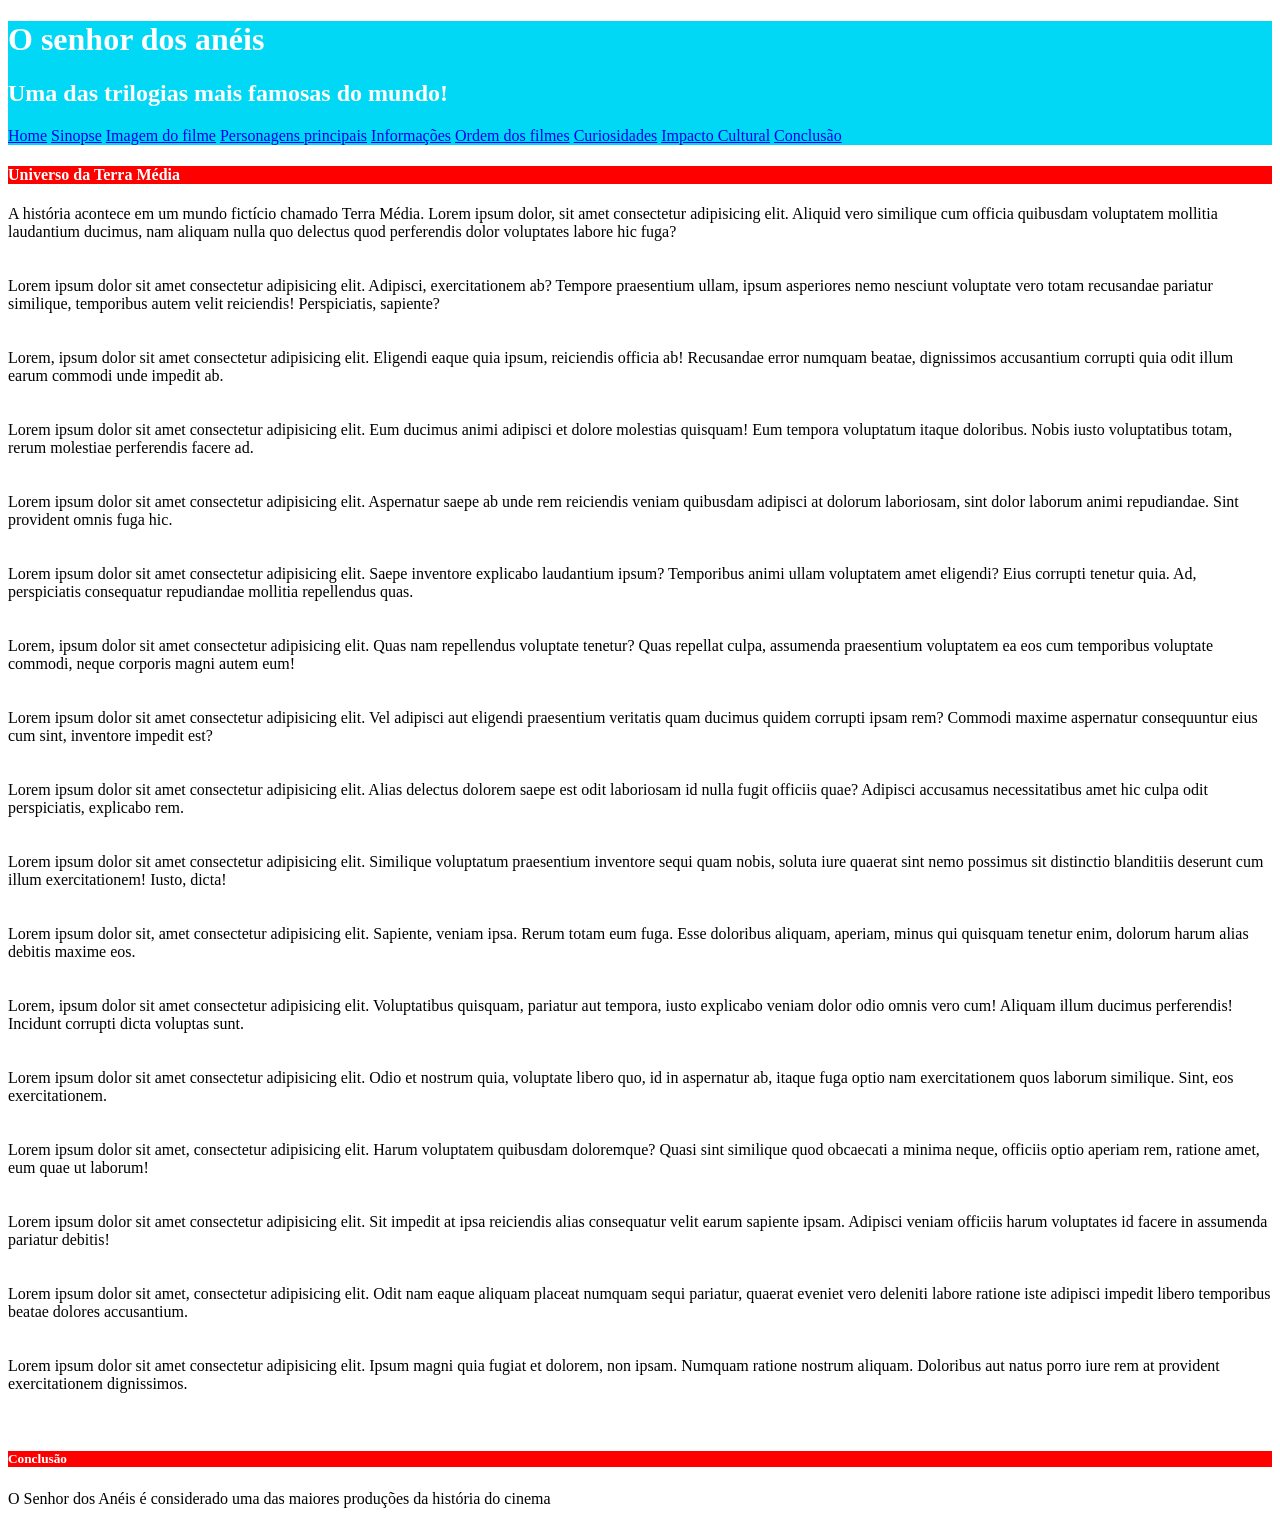
==== index.html @ c1816dfd "Commit" ====
<!DOCTYPE html>

<html>

    <head>
        <title>Filme o senhor dos anéis</title>
        <meta charset="utf8">
        <link rel="stylesheet" href="styles.css">
    </head>

    <body>
            <div id="titulo_principal">
                <h1>O senhor dos anéis</h1>
                <h2>Uma das trilogias mais famosas do mundo!</h2>
                <nav>
                   <a href="index.html">Home</a>
                   <a href="sinopse.html">Sinopse</a>
                   <a href="imagemfilme.html">Imagem do filme</a>
                   <a href="personagens.html">Personagens principais</a>
                   <a href="informacoes.html">Informações</a>
                   <a href="ordem.html">Ordem dos filmes</a>
                   <a href="curiosidades.html">Curiosidades</a>
                   <a href="impactocultural.html">Impacto Cultural</a>
                   <a href="#conclusao">Conclusão</a>
                </nav>
            </div>   

        <h4 class="titulo_secundario">Universo da Terra Média</h4>

        <p>
            A história acontece em um mundo fictício chamado Terra Média.
            Lorem ipsum dolor, sit amet consectetur adipisicing elit. Aliquid vero similique cum officia quibusdam voluptatem mollitia laudantium ducimus, nam aliquam nulla quo delectus quod perferendis dolor voluptates labore hic fuga?<br><br><br>

            Lorem ipsum dolor sit amet consectetur adipisicing elit. Adipisci, exercitationem ab? Tempore praesentium ullam, ipsum asperiores nemo nesciunt voluptate vero totam recusandae pariatur similique, temporibus autem velit reiciendis! Perspiciatis, sapiente?<br><br><br>

            Lorem, ipsum dolor sit amet consectetur adipisicing elit. Eligendi eaque quia ipsum, reiciendis officia ab! Recusandae error numquam beatae, dignissimos accusantium corrupti quia odit illum earum commodi unde impedit ab.<br><br><br>

            Lorem ipsum dolor sit amet consectetur adipisicing elit. Eum ducimus animi adipisci et dolore molestias quisquam! Eum tempora voluptatum itaque doloribus. Nobis iusto voluptatibus totam, rerum molestiae perferendis facere ad.<br><br><br>

            Lorem ipsum dolor sit amet consectetur adipisicing elit. Aspernatur saepe ab unde rem reiciendis veniam quibusdam adipisci at dolorum laboriosam, sint dolor laborum animi repudiandae. Sint provident omnis fuga hic.<br><br><br>

            Lorem ipsum dolor sit amet consectetur adipisicing elit. Saepe inventore explicabo laudantium ipsum? Temporibus animi ullam voluptatem amet eligendi? Eius corrupti tenetur quia. Ad, perspiciatis consequatur repudiandae mollitia repellendus quas.<br><br><br>

            Lorem, ipsum dolor sit amet consectetur adipisicing elit. Quas nam repellendus voluptate tenetur? Quas repellat culpa, assumenda praesentium voluptatem ea eos cum temporibus voluptate commodi, neque corporis magni autem eum!<br><br><br>

            Lorem ipsum dolor sit amet consectetur adipisicing elit. Vel adipisci aut eligendi praesentium veritatis quam ducimus quidem corrupti ipsam rem? Commodi maxime aspernatur consequuntur eius cum sint, inventore impedit est?<br><br><br>

            Lorem ipsum dolor sit amet consectetur adipisicing elit. Alias delectus dolorem saepe est odit laboriosam id nulla fugit officiis quae? Adipisci accusamus necessitatibus amet hic culpa odit perspiciatis, explicabo rem.<br><br><br>

            Lorem ipsum dolor sit amet consectetur adipisicing elit. Similique voluptatum praesentium inventore sequi quam nobis, soluta iure quaerat sint nemo possimus sit distinctio blanditiis deserunt cum illum exercitationem! Iusto, dicta!<br><br><br>

            Lorem ipsum dolor sit, amet consectetur adipisicing elit. Sapiente, veniam ipsa. Rerum totam eum fuga. Esse doloribus aliquam, aperiam, minus qui quisquam tenetur enim, dolorum harum alias debitis maxime eos.<br><br><br>

            Lorem, ipsum dolor sit amet consectetur adipisicing elit. Voluptatibus quisquam, pariatur aut tempora, iusto explicabo veniam dolor odio omnis vero cum! Aliquam illum ducimus perferendis! Incidunt corrupti dicta voluptas sunt.<br><br><br>

            Lorem ipsum dolor sit amet consectetur adipisicing elit. Odio et nostrum quia, voluptate libero quo, id in aspernatur ab, itaque fuga optio nam exercitationem quos laborum similique. Sint, eos exercitationem.<br><br><br>

            Lorem ipsum dolor sit amet, consectetur adipisicing elit. Harum voluptatem quibusdam doloremque? Quasi sint similique quod obcaecati a minima neque, officiis optio aperiam rem, ratione amet, eum quae ut laborum!<br><br><br>

            Lorem ipsum dolor sit amet consectetur adipisicing elit. Sit impedit at ipsa reiciendis alias consequatur velit earum sapiente ipsam. Adipisci veniam officiis harum voluptates id facere in assumenda pariatur debitis!<br><br><br>

            Lorem ipsum dolor sit amet, consectetur adipisicing elit. Odit nam eaque aliquam placeat numquam sequi pariatur, quaerat eveniet vero deleniti labore ratione iste adipisci impedit libero temporibus beatae dolores accusantium.<br><br><br>

            Lorem ipsum dolor sit amet consectetur adipisicing elit. Ipsum magni quia fugiat et dolorem, non ipsam. Numquam ratione nostrum aliquam. Doloribus aut natus porro iure rem at provident exercitationem dignissimos.<br><br><br>
        </p>

    <div id="conclusao">

        <h5 class="titulo_secundario">Conclusão</h5>

        <p>
            O Senhor dos Anéis é considerado uma das maiores produções da história do cinema
        </p>


    </div>
        
    </body>
    
</html>
---- styles.css ----
#titulo_principal{
                background-color: #00d8f5;
                color: white;
            }

            .titulo_secundario{
                background-color: #ff0000;
                color: white;
            }
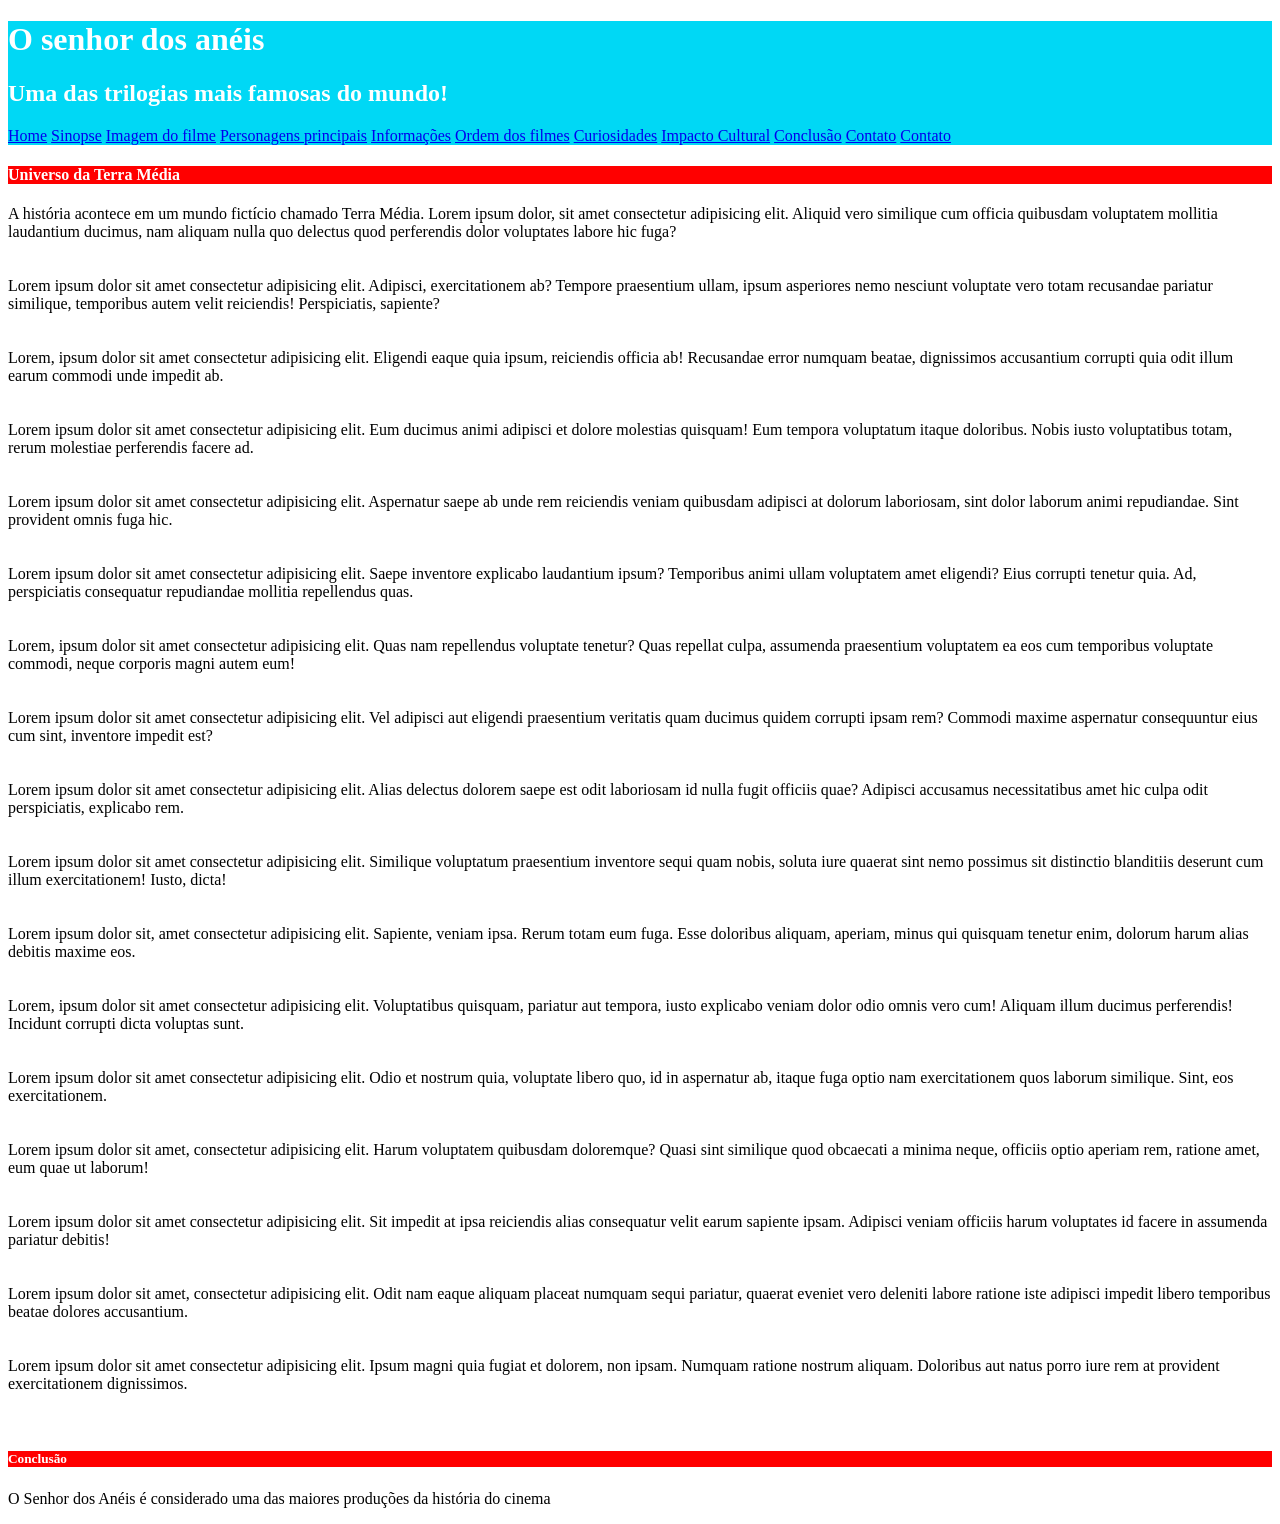
==== commit e0dc3691: "buceta" ====
--- a/index.html
+++ b/index.html
@@ -22,6 +22,8 @@
                    <a href="curiosidades.html">Curiosidades</a>
                    <a href="impactocultural.html">Impacto Cultural</a>
                    <a href="#conclusao">Conclusão</a>
+                   <a href="contato.html">Contato</a>
+                    <a href="contato.html">Contato</a>
                 </nav>
             </div>   
 
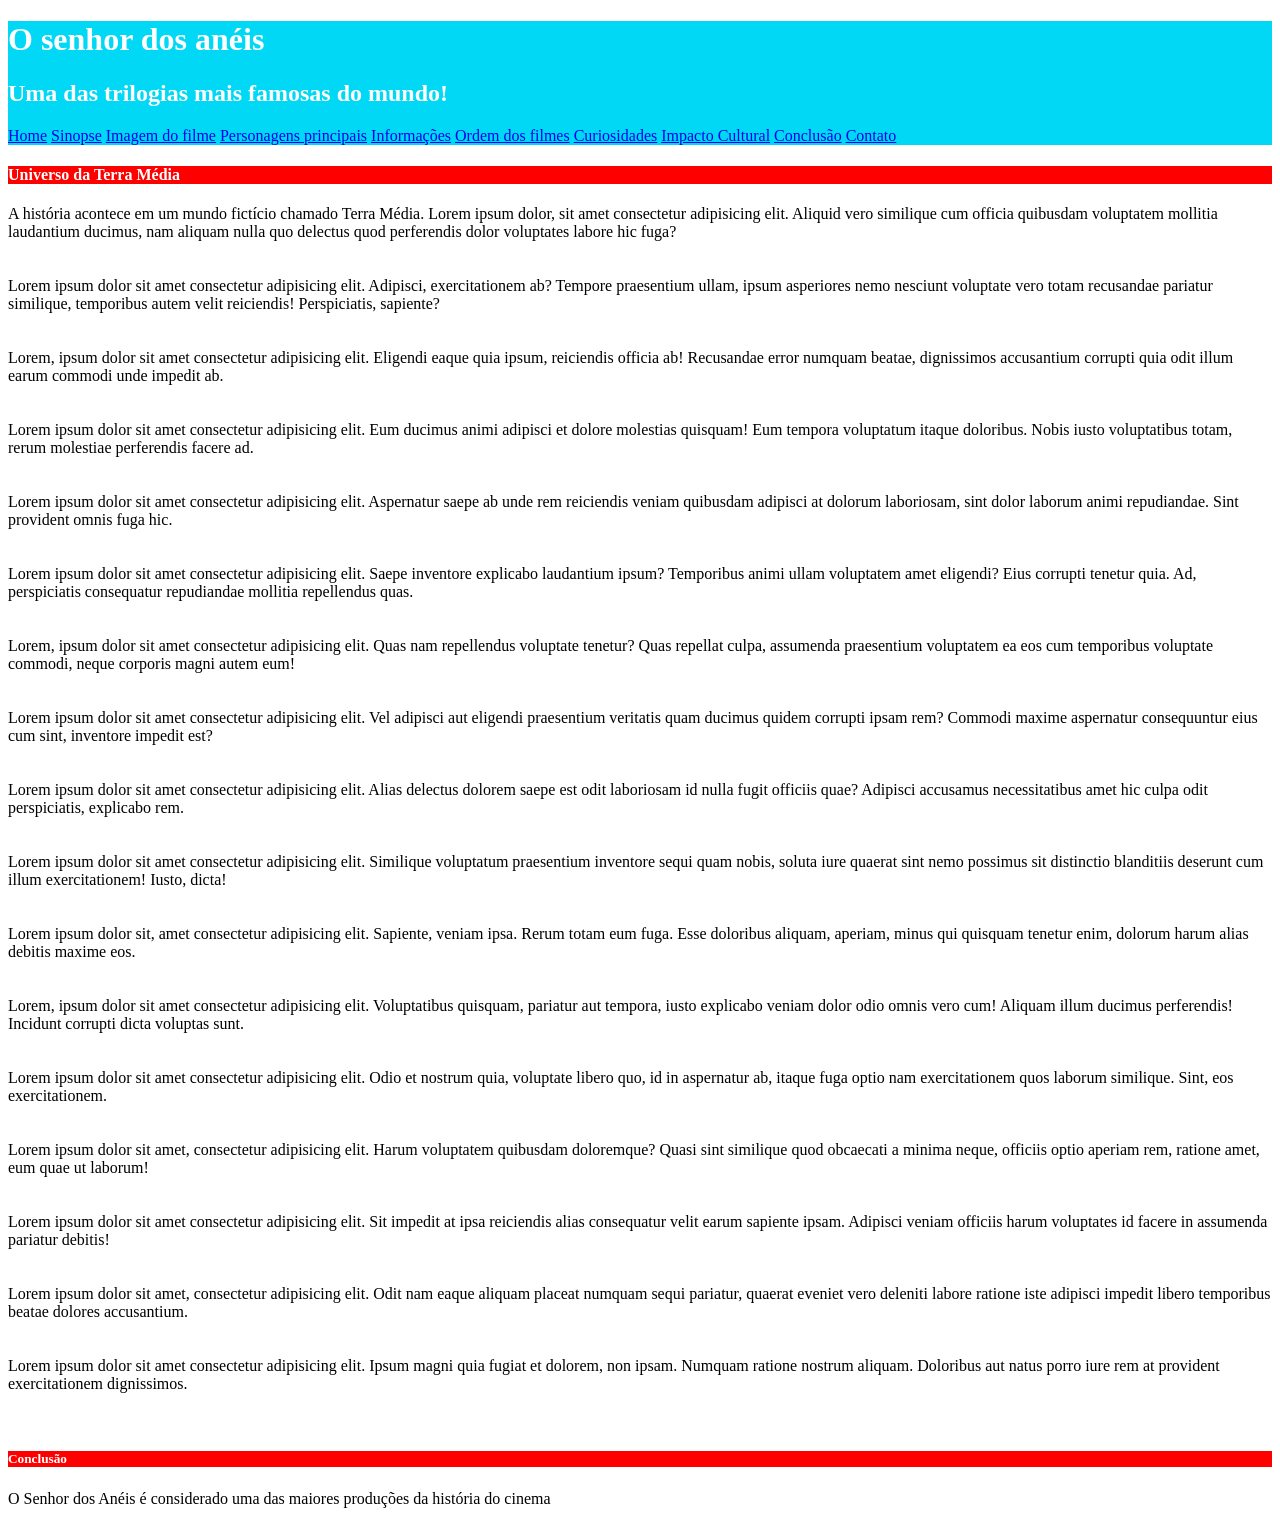
==== commit 0f60bace: "Novos inputs, adição de vídeos e datalist" ====
--- a/index.html
+++ b/index.html
@@ -23,7 +23,6 @@
                    <a href="impactocultural.html">Impacto Cultural</a>
                    <a href="#conclusao">Conclusão</a>
                    <a href="contato.html">Contato</a>
-                    <a href="contato.html">Contato</a>
                 </nav>
             </div>   
 
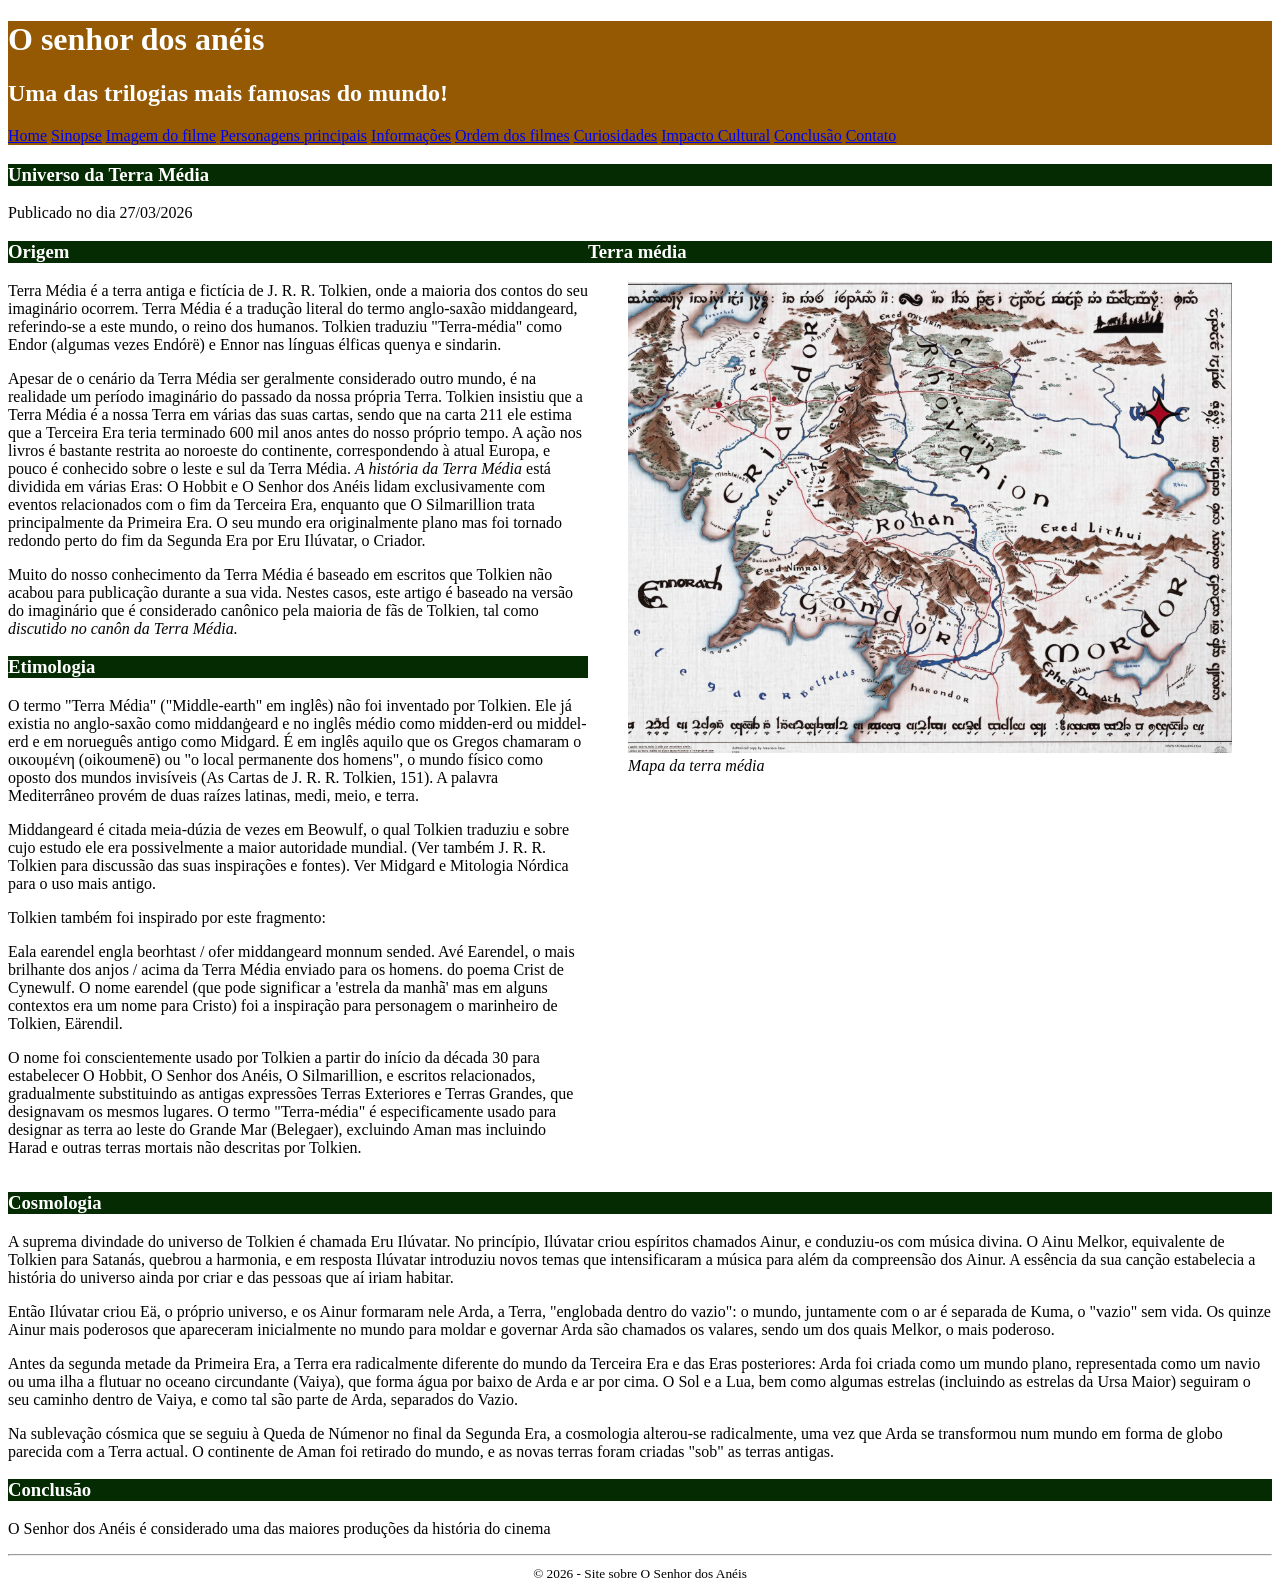
==== commit be609789: "Article, section, icon e etc" ====
--- a/index.html
+++ b/index.html
@@ -5,11 +5,11 @@
     <head>
         <title>Filme o senhor dos anéis</title>
         <meta charset="utf8">
-        <link rel="stylesheet" href="styles.css">
+        <link rel="stylesheet" href="styles.css" type="text/css">
+        <link rel="icon" type="image/x-icon" href="espada.ico">
     </head>
-
     <body>
-            <div id="titulo_principal">
+            <header id="titulo_principal">
                 <h1>O senhor dos anéis</h1>
                 <h2>Uma das trilogias mais famosas do mundo!</h2>
                 <nav>
@@ -24,58 +24,123 @@
                    <a href="#conclusao">Conclusão</a>
                    <a href="contato.html">Contato</a>
                 </nav>
-            </div>   
+            </header>   
+            <main>
+                <header>
+                    <h3 class="titulo_secundario">Universo da Terra Média</h3>
+                    <span>Publicado no dia 27/03/2026</span>
+                </header>
+    
+                <div id="layout">
+                    <article>
+                        <section>
+                            <h3 class="titulo_secundario">Origem</h3>
+                            <p>Terra Média é a terra antiga e fictícia de J. R. R. Tolkien, onde a maioria dos
+                            contos do seu imaginário ocorrem. Terra Média é a tradução literal do termo
+                            anglo-saxão middangeard, referindo-se a este mundo, o reino dos humanos.
+                            Tolkien traduziu "Terra-média" como Endor (algumas vezes Endórë) e Ennor
+                            nas línguas élficas quenya e sindarin.</p>
 
-        <h4 class="titulo_secundario">Universo da Terra Média</h4>
+                            <p>Apesar de o cenário da Terra Média ser geralmente considerado outro mundo,
+                            é na realidade um período imaginário do passado da nossa própria Terra.
+                            Tolkien insistiu que a Terra Média é a nossa Terra em várias das suas cartas,
+                            sendo que na carta 211 ele estima que a Terceira Era teria terminado 600 mil
+                            anos antes do nosso próprio tempo. A ação nos livros é bastante restrita ao
+                            noroeste do continente, correspondendo à atual Europa, e pouco é conhecido
+                            sobre o leste e sul da Terra Média. <em>A história da Terra Média</em> está dividida em
+                            várias Eras: O Hobbit e O Senhor dos Anéis lidam exclusivamente com
+                            eventos relacionados com o fim da Terceira Era, enquanto que O Silmarillion
+                            trata principalmente da Primeira Era. O seu mundo era originalmente plano
+                            mas foi tornado redondo perto do fim da Segunda Era por Eru Ilúvatar, o
+                            Criador.</p>
+                            
+                            <p>Muito do nosso conhecimento da Terra Média é baseado em escritos que
+                            Tolkien não acabou para publicação durante a sua vida. Nestes casos, este
+                            artigo é baseado na versão do imaginário que é considerado canônico pela
+                            maioria de fãs de Tolkien, tal como <em>discutido no canôn da Terra Média.</em></p>
+                        </section>
+                        <section>
+                            <h3 class="titulo_secundario">Etimologia</h3>
+                            <p>O termo "Terra Média" ("Middle-earth" em inglês) não foi inventado por
+                            Tolkien. Ele já existia no anglo-saxão como middanġeard e no inglês médio
+                            como midden-erd ou middel-erd e em norueguês antigo como Midgard. É em
+                            inglês aquilo que os Gregos chamaram o οικουμένη (oikoumenē) ou "o local
+                            permanente dos homens", o mundo físico como oposto dos mundos invisíveis
+                            (As Cartas de J. R. R. Tolkien, 151). A palavra Mediterrâneo provém de duas
+                            raízes latinas, medi, meio, e terra.</p>
 
-        <p>
-            A história acontece em um mundo fictício chamado Terra Média.
-            Lorem ipsum dolor, sit amet consectetur adipisicing elit. Aliquid vero similique cum officia quibusdam voluptatem mollitia laudantium ducimus, nam aliquam nulla quo delectus quod perferendis dolor voluptates labore hic fuga?<br><br><br>
+                            <p>Middangeard é citada meia-dúzia de vezes em Beowulf, o qual Tolkien
+                            traduziu e sobre cujo estudo ele era possivelmente a maior autoridade
+                            mundial. (Ver também J. R. R. Tolkien para discussão das suas inspirações e
+                            fontes). Ver Midgard e Mitologia Nórdica para o uso mais antigo.</p>
 
-            Lorem ipsum dolor sit amet consectetur adipisicing elit. Adipisci, exercitationem ab? Tempore praesentium ullam, ipsum asperiores nemo nesciunt voluptate vero totam recusandae pariatur similique, temporibus autem velit reiciendis! Perspiciatis, sapiente?<br><br><br>
+                            <p>Tolkien também foi inspirado por este fragmento:</p>
 
-            Lorem, ipsum dolor sit amet consectetur adipisicing elit. Eligendi eaque quia ipsum, reiciendis officia ab! Recusandae error numquam beatae, dignissimos accusantium corrupti quia odit illum earum commodi unde impedit ab.<br><br><br>
+                            <p>Eala earendel engla beorhtast / ofer middangeard monnum sended.
+                            Avé Earendel, o mais brilhante dos anjos / acima da Terra Média enviado para
+                            os homens. do poema Crist de Cynewulf. O nome earendel (que pode
+                            significar a 'estrela da manhã' mas em alguns contextos era um nome para
+                            Cristo) foi a inspiração para personagem o marinheiro de Tolkien, Eärendil.</p>
 
-            Lorem ipsum dolor sit amet consectetur adipisicing elit. Eum ducimus animi adipisci et dolore molestias quisquam! Eum tempora voluptatum itaque doloribus. Nobis iusto voluptatibus totam, rerum molestiae perferendis facere ad.<br><br><br>
+                            <p>O nome foi conscientemente usado por Tolkien a partir do início da década 30
+                            para estabelecer O Hobbit, O Senhor dos Anéis, O Silmarillion, e escritos
+                            relacionados, gradualmente substituindo as antigas expressões Terras
+                            Exteriores e Terras Grandes, que designavam os mesmos lugares. O termo
+                            "Terra-média" é especificamente usado para designar as terra ao leste do
+                            Grande Mar (Belegaer), excluindo Aman mas incluindo Harad e outras terras
+                            mortais não descritas por Tolkien.</p>
+                        </section>
+                    </article>
+                    <aside>
+                        <h3 class="titulo_secundario">Terra média</h3>
+                        <figure>
+                            <img src="terra_media.png" alt="Mapa da terra média">
+                            <figcaption><em>Mapa da terra média</em></figcaption>
+                        </figure>
+                    </aside>
+                </div>
+                <article>
+                    <section>
+                        <h3 class="titulo_secundario">Cosmologia</h3>
+                        <p>A suprema divindade do universo de Tolkien é chamada Eru Ilúvatar. No
+                        princípio, Ilúvatar criou espíritos chamados Ainur, e conduziu-os com música
+                        divina. O Ainu Melkor, equivalente de Tolkien para Satanás, quebrou a
+                        harmonia, e em resposta Ilúvatar introduziu novos temas que intensificaram a
+                        música para além da compreensão dos Ainur. A essência da sua canção
+                        estabelecia a história do universo ainda por criar e das pessoas que aí iriam
+                        habitar.</p>
 
-            Lorem ipsum dolor sit amet consectetur adipisicing elit. Aspernatur saepe ab unde rem reiciendis veniam quibusdam adipisci at dolorum laboriosam, sint dolor laborum animi repudiandae. Sint provident omnis fuga hic.<br><br><br>
+                        <p>Então Ilúvatar criou Eä, o próprio universo, e os Ainur formaram nele Arda, a
+                        Terra, "englobada dentro do vazio": o mundo, juntamente com o ar é separada
+                        de Kuma, o "vazio" sem vida. Os quinze Ainur mais poderosos que
+                        apareceram inicialmente no mundo para moldar e governar Arda são
+                        chamados os valares, sendo um dos quais Melkor, o mais poderoso.</p>
 
-            Lorem ipsum dolor sit amet consectetur adipisicing elit. Saepe inventore explicabo laudantium ipsum? Temporibus animi ullam voluptatem amet eligendi? Eius corrupti tenetur quia. Ad, perspiciatis consequatur repudiandae mollitia repellendus quas.<br><br><br>
+                        <p>Antes da segunda metade da Primeira Era, a Terra era radicalmente diferente
+                        do mundo da Terceira Era e das Eras posteriores: Arda foi criada como um
+                        mundo plano, representada como um navio ou uma ilha a flutuar no oceano
+                        circundante (Vaiya), que forma água por baixo de Arda e ar por cima. O Sol e
+                        a Lua, bem como algumas estrelas (incluindo as estrelas da Ursa Maior)
+                        seguiram o seu caminho dentro de Vaiya, e como tal são parte de Arda,
+                        separados do Vazio.</p>
 
-            Lorem, ipsum dolor sit amet consectetur adipisicing elit. Quas nam repellendus voluptate tenetur? Quas repellat culpa, assumenda praesentium voluptatem ea eos cum temporibus voluptate commodi, neque corporis magni autem eum!<br><br><br>
-
-            Lorem ipsum dolor sit amet consectetur adipisicing elit. Vel adipisci aut eligendi praesentium veritatis quam ducimus quidem corrupti ipsam rem? Commodi maxime aspernatur consequuntur eius cum sint, inventore impedit est?<br><br><br>
-
-            Lorem ipsum dolor sit amet consectetur adipisicing elit. Alias delectus dolorem saepe est odit laboriosam id nulla fugit officiis quae? Adipisci accusamus necessitatibus amet hic culpa odit perspiciatis, explicabo rem.<br><br><br>
-
-            Lorem ipsum dolor sit amet consectetur adipisicing elit. Similique voluptatum praesentium inventore sequi quam nobis, soluta iure quaerat sint nemo possimus sit distinctio blanditiis deserunt cum illum exercitationem! Iusto, dicta!<br><br><br>
-
-            Lorem ipsum dolor sit, amet consectetur adipisicing elit. Sapiente, veniam ipsa. Rerum totam eum fuga. Esse doloribus aliquam, aperiam, minus qui quisquam tenetur enim, dolorum harum alias debitis maxime eos.<br><br><br>
-
-            Lorem, ipsum dolor sit amet consectetur adipisicing elit. Voluptatibus quisquam, pariatur aut tempora, iusto explicabo veniam dolor odio omnis vero cum! Aliquam illum ducimus perferendis! Incidunt corrupti dicta voluptas sunt.<br><br><br>
-
-            Lorem ipsum dolor sit amet consectetur adipisicing elit. Odio et nostrum quia, voluptate libero quo, id in aspernatur ab, itaque fuga optio nam exercitationem quos laborum similique. Sint, eos exercitationem.<br><br><br>
-
-            Lorem ipsum dolor sit amet, consectetur adipisicing elit. Harum voluptatem quibusdam doloremque? Quasi sint similique quod obcaecati a minima neque, officiis optio aperiam rem, ratione amet, eum quae ut laborum!<br><br><br>
-
-            Lorem ipsum dolor sit amet consectetur adipisicing elit. Sit impedit at ipsa reiciendis alias consequatur velit earum sapiente ipsam. Adipisci veniam officiis harum voluptates id facere in assumenda pariatur debitis!<br><br><br>
-
-            Lorem ipsum dolor sit amet, consectetur adipisicing elit. Odit nam eaque aliquam placeat numquam sequi pariatur, quaerat eveniet vero deleniti labore ratione iste adipisci impedit libero temporibus beatae dolores accusantium.<br><br><br>
-
-            Lorem ipsum dolor sit amet consectetur adipisicing elit. Ipsum magni quia fugiat et dolorem, non ipsam. Numquam ratione nostrum aliquam. Doloribus aut natus porro iure rem at provident exercitationem dignissimos.<br><br><br>
-        </p>
-
-    <div id="conclusao">
-
-        <h5 class="titulo_secundario">Conclusão</h5>
-
-        <p>
-            O Senhor dos Anéis é considerado uma das maiores produções da história do cinema
-        </p>
-
-
-    </div>
-        
+                        <p>Na sublevação cósmica que se seguiu à Queda de Númenor no final da
+                        Segunda Era, a cosmologia alterou-se radicalmente, uma vez que Arda se
+                        transformou num mundo em forma de globo parecida com a Terra actual. O
+                        continente de Aman foi retirado do mundo, e as novas terras foram criadas
+                        "sob" as terras antigas.</p>
+                    </section>
+                    <section>
+                        <h3 class="titulo_secundario">Conclusão</h3>
+                        <p>
+                            O Senhor dos Anéis é considerado uma das maiores produções da história do cinema
+                        </p>
+                    </section>
+                </article>
+                <footer class="rodape">
+                    <hr>
+                    <small>© 2026 - Site sobre O Senhor dos Anéis</small>
+                </footer>
+            </main>
     </body>
-    
 </html>
--- a/styles.css
+++ b/styles.css
@@ -1,9 +1,15 @@
- #titulo_principal{
-                background-color: #00d8f5;
-                color: white;
-            }
+#titulo_principal{
+    background-color: #945902;
+    color: white;
+}
 
-            .titulo_secundario{
-                background-color: #ff0000;
-                color: white;
-            }+.titulo_secundario{
+    background-color: #042b01;
+    color: white;
+}
+#layout{
+    display: flex;
+}
+.rodape{
+    text-align: center;
+}
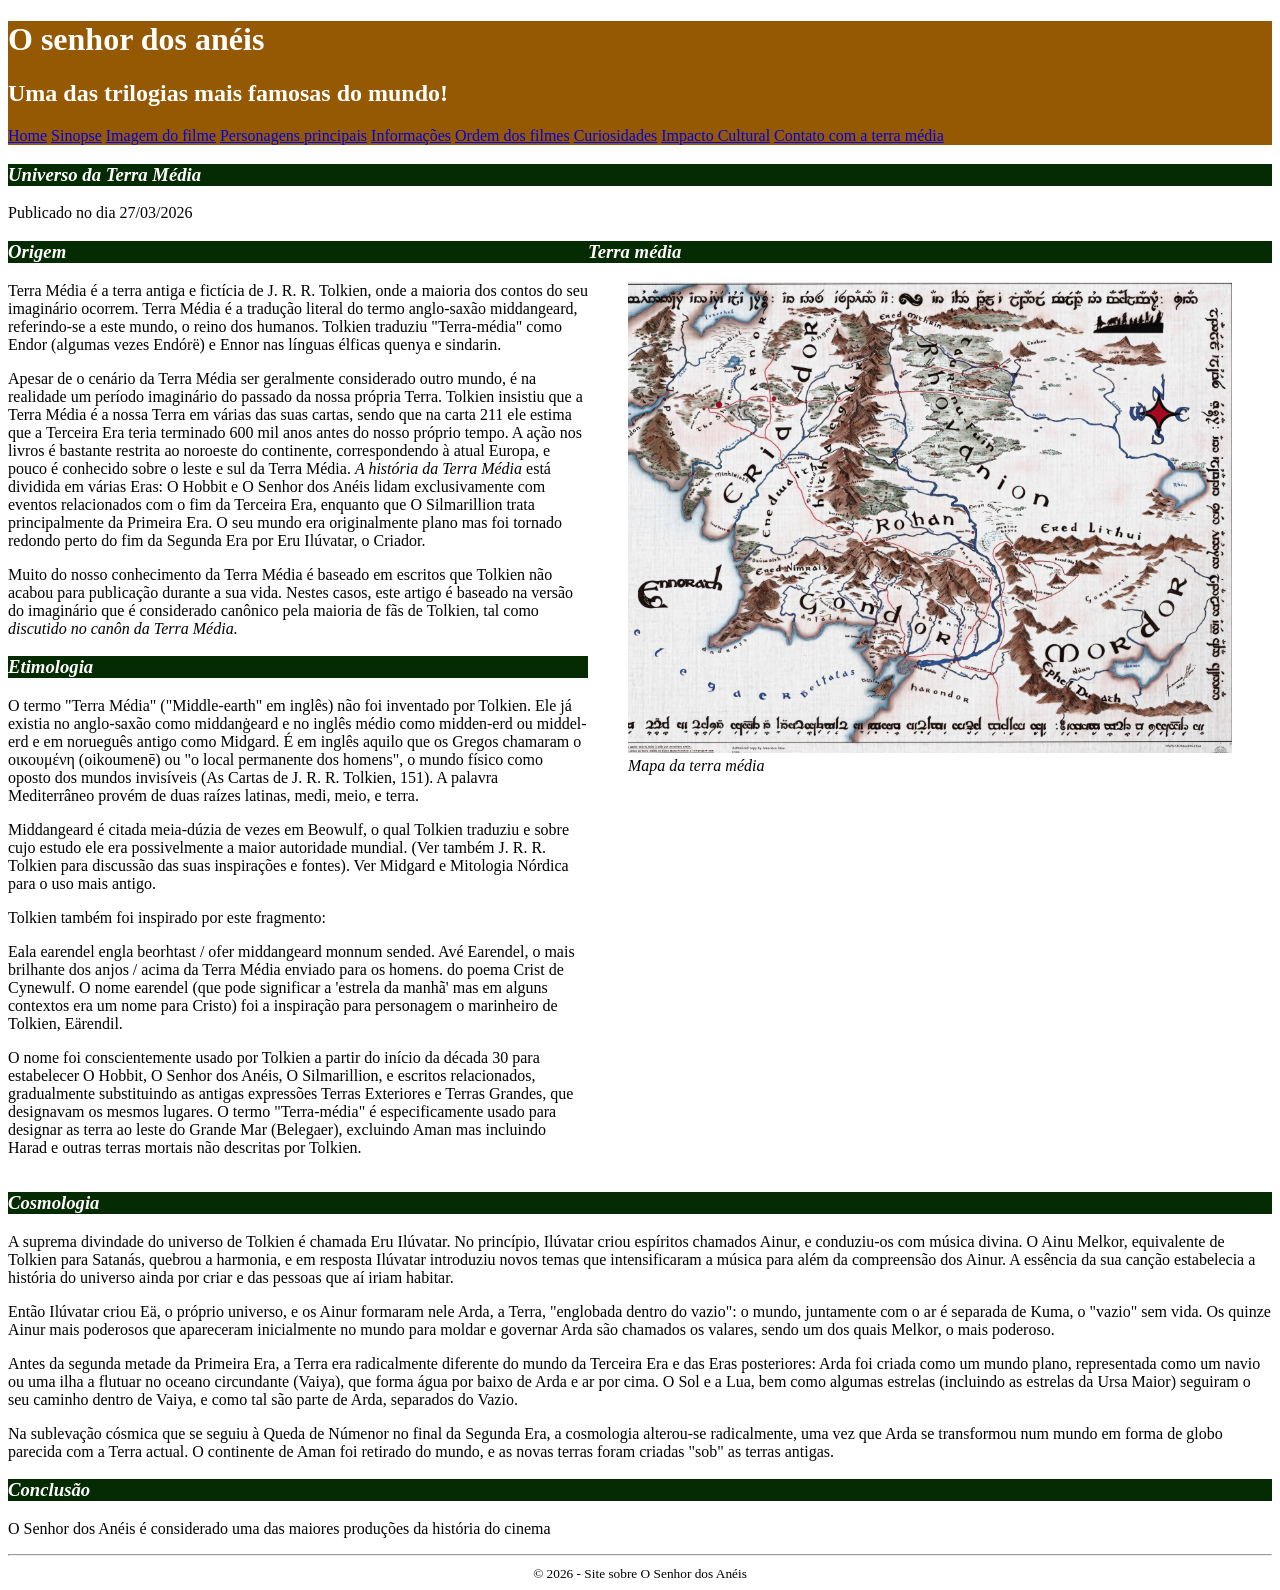
==== commit 9d138df6: "Atualização" ====
--- a/index.html
+++ b/index.html
@@ -21,20 +21,19 @@
                    <a href="ordem.html">Ordem dos filmes</a>
                    <a href="curiosidades.html">Curiosidades</a>
                    <a href="impactocultural.html">Impacto Cultural</a>
-                   <a href="#conclusao">Conclusão</a>
-                   <a href="contato.html">Contato</a>
+                   <a href="contato-com-a-terra-media.html">Contato com a terra média</a>
                 </nav>
             </header>   
             <main>
                 <header>
-                    <h3 class="titulo_secundario">Universo da Terra Média</h3>
+                    <h3 class="titulo_secundario"><em>Universo da Terra Média</em></h3>
                     <span>Publicado no dia 27/03/2026</span>
                 </header>
     
                 <div id="layout">
                     <article>
                         <section>
-                            <h3 class="titulo_secundario">Origem</h3>
+                            <h3 class="titulo_secundario"><em>Origem</em></h3>
                             <p>Terra Média é a terra antiga e fictícia de J. R. R. Tolkien, onde a maioria dos
                             contos do seu imaginário ocorrem. Terra Média é a tradução literal do termo
                             anglo-saxão middangeard, referindo-se a este mundo, o reino dos humanos.
@@ -60,7 +59,7 @@
                             maioria de fãs de Tolkien, tal como <em>discutido no canôn da Terra Média.</em></p>
                         </section>
                         <section>
-                            <h3 class="titulo_secundario">Etimologia</h3>
+                            <h3 class="titulo_secundario"><em>Etimologia</em></h3>
                             <p>O termo "Terra Média" ("Middle-earth" em inglês) não foi inventado por
                             Tolkien. Ele já existia no anglo-saxão como middanġeard e no inglês médio
                             como midden-erd ou middel-erd e em norueguês antigo como Midgard. É em
@@ -92,7 +91,7 @@
                         </section>
                     </article>
                     <aside>
-                        <h3 class="titulo_secundario">Terra média</h3>
+                        <h3 class="titulo_secundario"><em>Terra média</em></h3>
                         <figure>
                             <img src="terra_media.png" alt="Mapa da terra média">
                             <figcaption><em>Mapa da terra média</em></figcaption>
@@ -101,7 +100,7 @@
                 </div>
                 <article>
                     <section>
-                        <h3 class="titulo_secundario">Cosmologia</h3>
+                        <h3 class="titulo_secundario"><em>Cosmologia</em></h3>
                         <p>A suprema divindade do universo de Tolkien é chamada Eru Ilúvatar. No
                         princípio, Ilúvatar criou espíritos chamados Ainur, e conduziu-os com música
                         divina. O Ainu Melkor, equivalente de Tolkien para Satanás, quebrou a
@@ -131,7 +130,7 @@
                         "sob" as terras antigas.</p>
                     </section>
                     <section>
-                        <h3 class="titulo_secundario">Conclusão</h3>
+                        <h3 class="titulo_secundario"><em>Conclusão</em></h3>
                         <p>
                             O Senhor dos Anéis é considerado uma das maiores produções da história do cinema
                         </p>
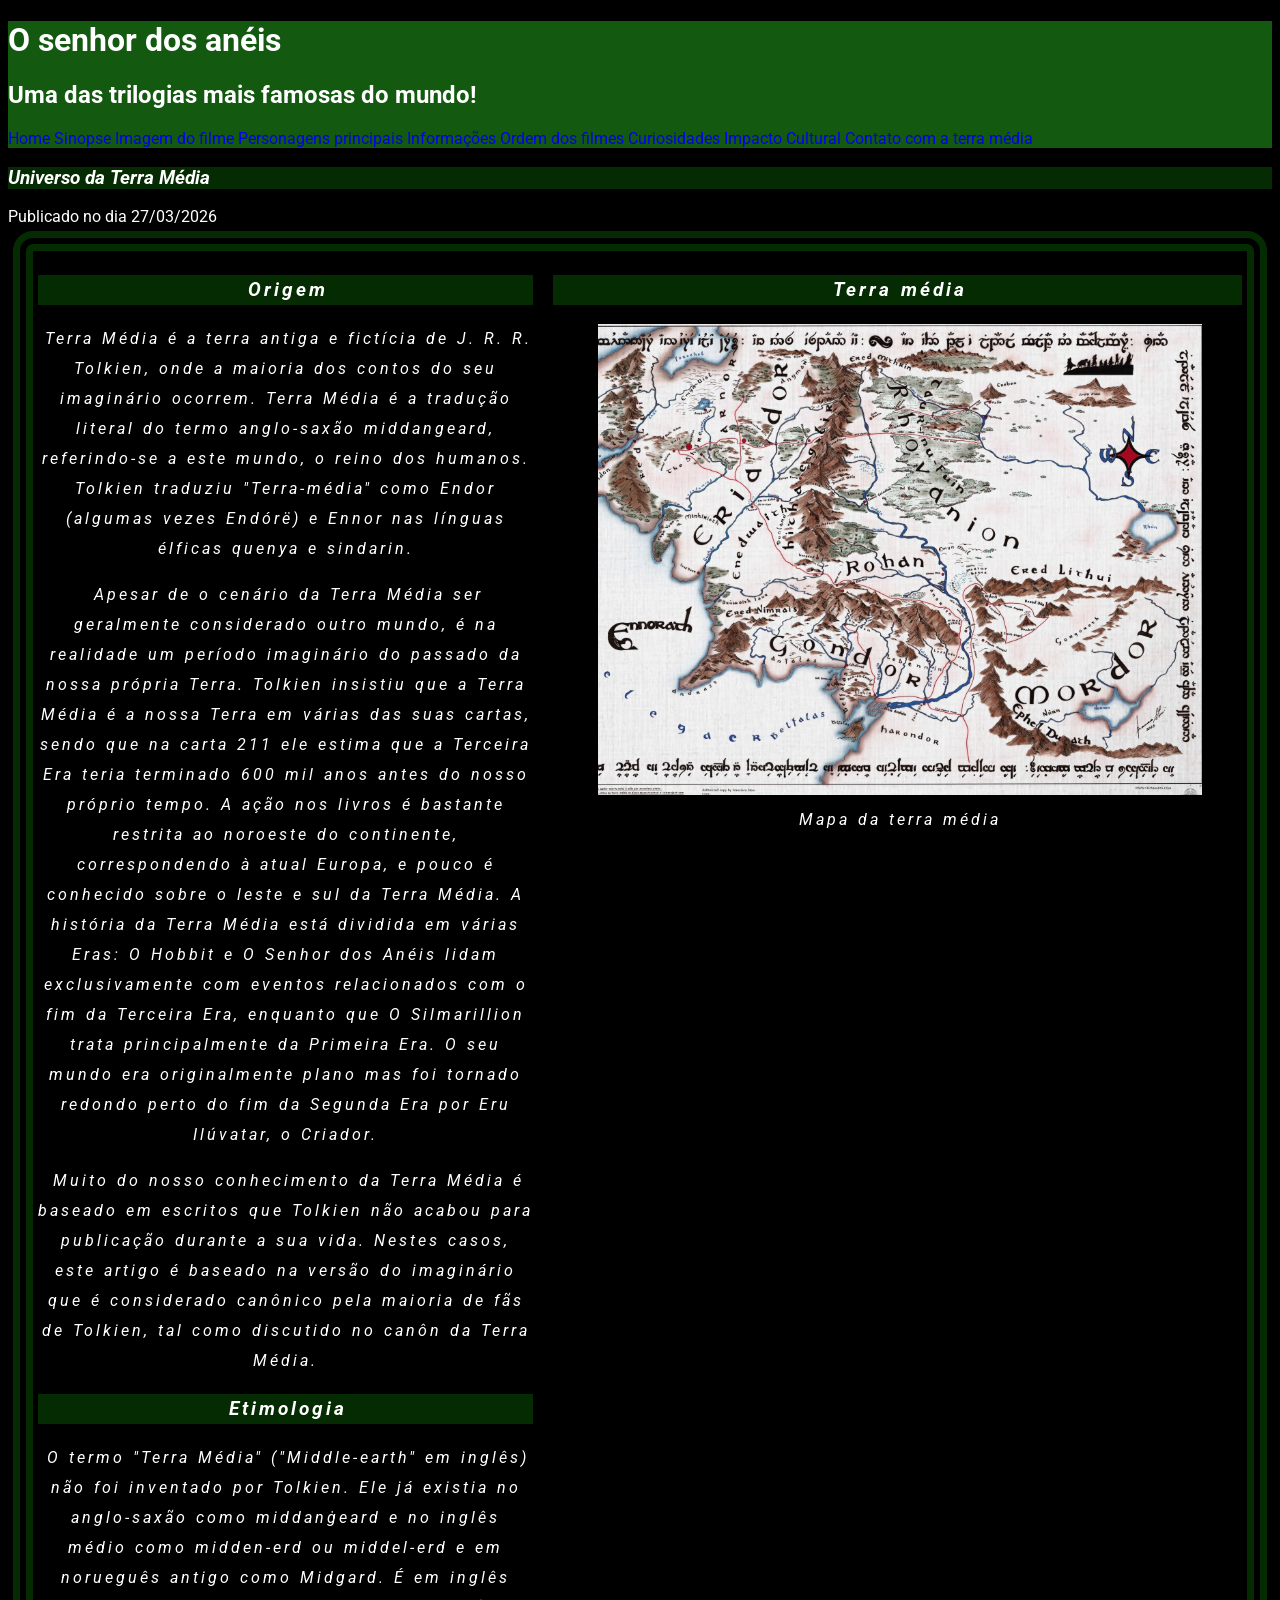
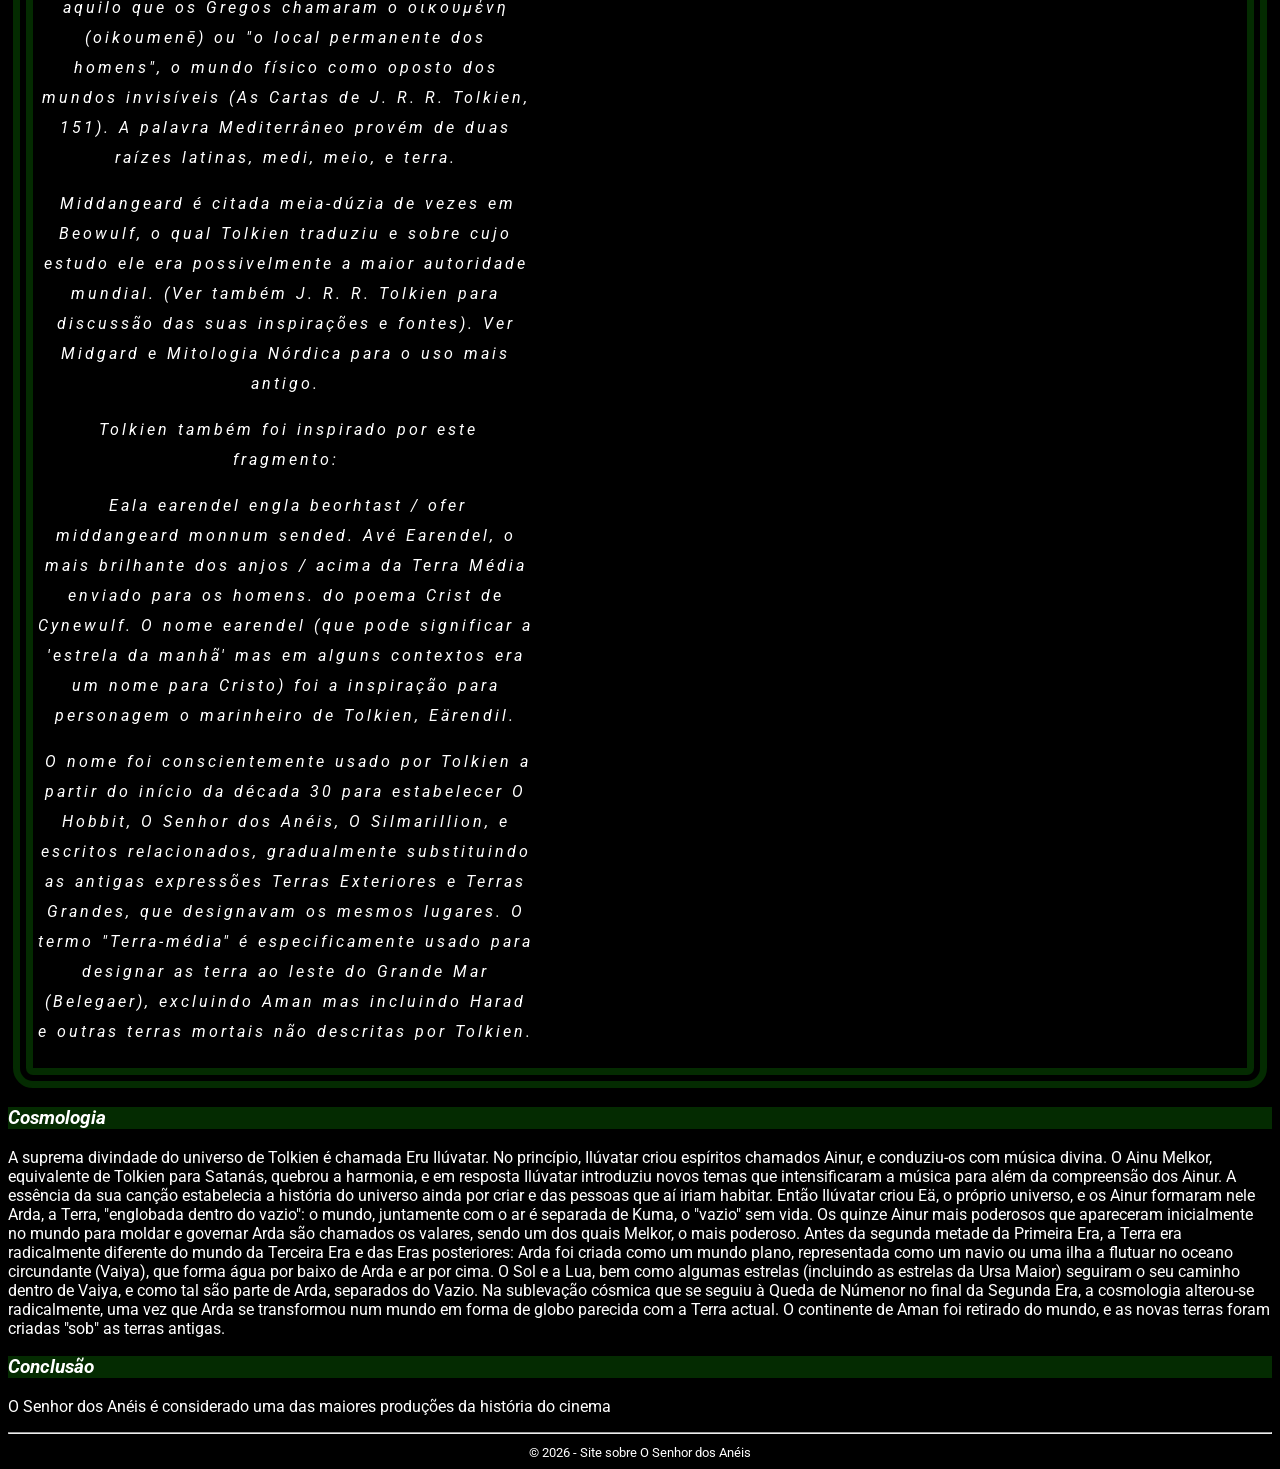
==== commit 0beaa10d: "Margem, bordas e display Faz um pix pra mim aí" ====
--- a/index.html
+++ b/index.html
@@ -6,7 +6,7 @@
         <title>Filme o senhor dos anéis</title>
         <meta charset="utf8">
         <link rel="stylesheet" href="styles.css" type="text/css">
-        <link rel="icon" type="image/x-icon" href="espada.ico">
+        <link rel="icon" type="image/x-icon" href="senhor_dos_aneis_icon.ico">
     </head>
     <body>
             <header id="titulo_principal">
@@ -101,7 +101,7 @@
                 <article>
                     <section>
                         <h3 class="titulo_secundario"><em>Cosmologia</em></h3>
-                        <p>A suprema divindade do universo de Tolkien é chamada Eru Ilúvatar. No
+                        <p class="teste_display">A suprema divindade do universo de Tolkien é chamada Eru Ilúvatar. No
                         princípio, Ilúvatar criou espíritos chamados Ainur, e conduziu-os com música
                         divina. O Ainu Melkor, equivalente de Tolkien para Satanás, quebrou a
                         harmonia, e em resposta Ilúvatar introduziu novos temas que intensificaram a
@@ -109,13 +109,13 @@
                         estabelecia a história do universo ainda por criar e das pessoas que aí iriam
                         habitar.</p>
 
-                        <p>Então Ilúvatar criou Eä, o próprio universo, e os Ainur formaram nele Arda, a
+                        <p class="teste_display">Então Ilúvatar criou Eä, o próprio universo, e os Ainur formaram nele Arda, a
                         Terra, "englobada dentro do vazio": o mundo, juntamente com o ar é separada
                         de Kuma, o "vazio" sem vida. Os quinze Ainur mais poderosos que
                         apareceram inicialmente no mundo para moldar e governar Arda são
                         chamados os valares, sendo um dos quais Melkor, o mais poderoso.</p>
 
-                        <p>Antes da segunda metade da Primeira Era, a Terra era radicalmente diferente
+                        <p class="teste_display">Antes da segunda metade da Primeira Era, a Terra era radicalmente diferente
                         do mundo da Terceira Era e das Eras posteriores: Arda foi criada como um
                         mundo plano, representada como um navio ou uma ilha a flutuar no oceano
                         circundante (Vaiya), que forma água por baixo de Arda e ar por cima. O Sol e
@@ -123,7 +123,7 @@
                         seguiram o seu caminho dentro de Vaiya, e como tal são parte de Arda,
                         separados do Vazio.</p>
 
-                        <p>Na sublevação cósmica que se seguiu à Queda de Númenor no final da
+                        <p class="teste_display">Na sublevação cósmica que se seguiu à Queda de Númenor no final da
                         Segunda Era, a cosmologia alterou-se radicalmente, uma vez que Arda se
                         transformou num mundo em forma de globo parecida com a Terra actual. O
                         continente de Aman foi retirado do mundo, e as novas terras foram criadas
--- a/styles.css
+++ b/styles.css
@@ -1,5 +1,7 @@
+@import url('https://fonts.googleapis.com/css2?family=Noto+Sans:ital,wght@0,100..900;1,100..900&family=Roboto:ital,wght@0,100..900;1,100..900&display=swap');
+
 #titulo_principal{
-    background-color: #945902;
+    background-color: #135a10;
     color: white;
 }
 
@@ -7,9 +9,53 @@
     background-color: #042b01;
     color: white;
 }
-#layout{
-    display: flex;
-}
+
 .rodape{
     text-align: center;
 }
+
+body{
+    /*Topografia CSS*/
+    background-color: rgb(0,0,0); /*Cor de fundo*/
+    color: rgb(255,255,255); /*Cor da fonte*/
+    font-family: "Roboto", sans-serif; /*Fonte do texto*/
+    font-size: 16px;/*Tamanho da fonte - px/em/rem*/
+}
+
+#layout{
+    font-size: 1em;/*Herda o tamanho do "pai" com um multiplicador*/
+    display: flex;
+    flex-direction: none; /*Usado para definir a direção dos elementos que são filhos de um display flex*/
+    font-style: italic; /*Estilo da fonte: italic - normal - oblique*/
+    line-height: 30px; /*Espaçamento em linhas*/
+    font-weight: 400; /*Negrito em css 100 a 900 bold e bolder*/
+    text-transform: none; /*Capitalização do texto: uppercase - lowercase - capitalize*/
+    text-decoration: none; /*Sublinhado de texto: underline ou overline - double - dashed - dotted - wavy - none*/ 
+    word-spacing: 1px; /*Espaçamento entre as palavras*/
+    letter-spacing: 3px; /*Espaçamento entre letras*/
+    text-indent: 5px; /*Espaçamento de parágrafo primeira linha*/
+    text-align: center; /*Alinhamento de texto: left - right - justify - center*/
+    gap: 20px;
+
+    border-style: double; /*Estilo da borda: solid, dashed, dotted, double, groove, ridge, inset, outset*/
+    border-width: 20px; /*Espessura da borda*/
+    border-color: #042b01; /*Cor da borda*/
+    /*"border: style width color" Definir tudo em uma só linha*/
+    /*border-top: dotted 10px rebeccapurple; border-left: dotted 20px red; border-bottom: solid 15px #fff000; border-right: estilizar lado direito da borda*/
+    border-radius: 20px; /*Arredondar borda - px / % */
+    margin-left: 5px; /*Margem da esquerda fora da borda*/
+    margin-right: 5px; /*Margem da direita fora da borda*/
+    margin-bottom: 5px; /*Margem de baixo fora da borda*/
+    margin-top: 5px; /*Margem de cima fora da borda*/
+    padding: 5px; /*Espaçamento entre o conteúdo e a borda, margem dentro da borda também segue o padrão left right bottom e top*/
+}
+
+nav a{
+    text-decoration: none;
+}
+
+.teste_display{
+    background-color: none;
+    display: inline; /*Inline, mesma linha sem definir altura e largura. Block o oposto. inline-block junta os dois e fica um do lado do outro*/
+    /*width: 200px; height: 200px;*/
+}
